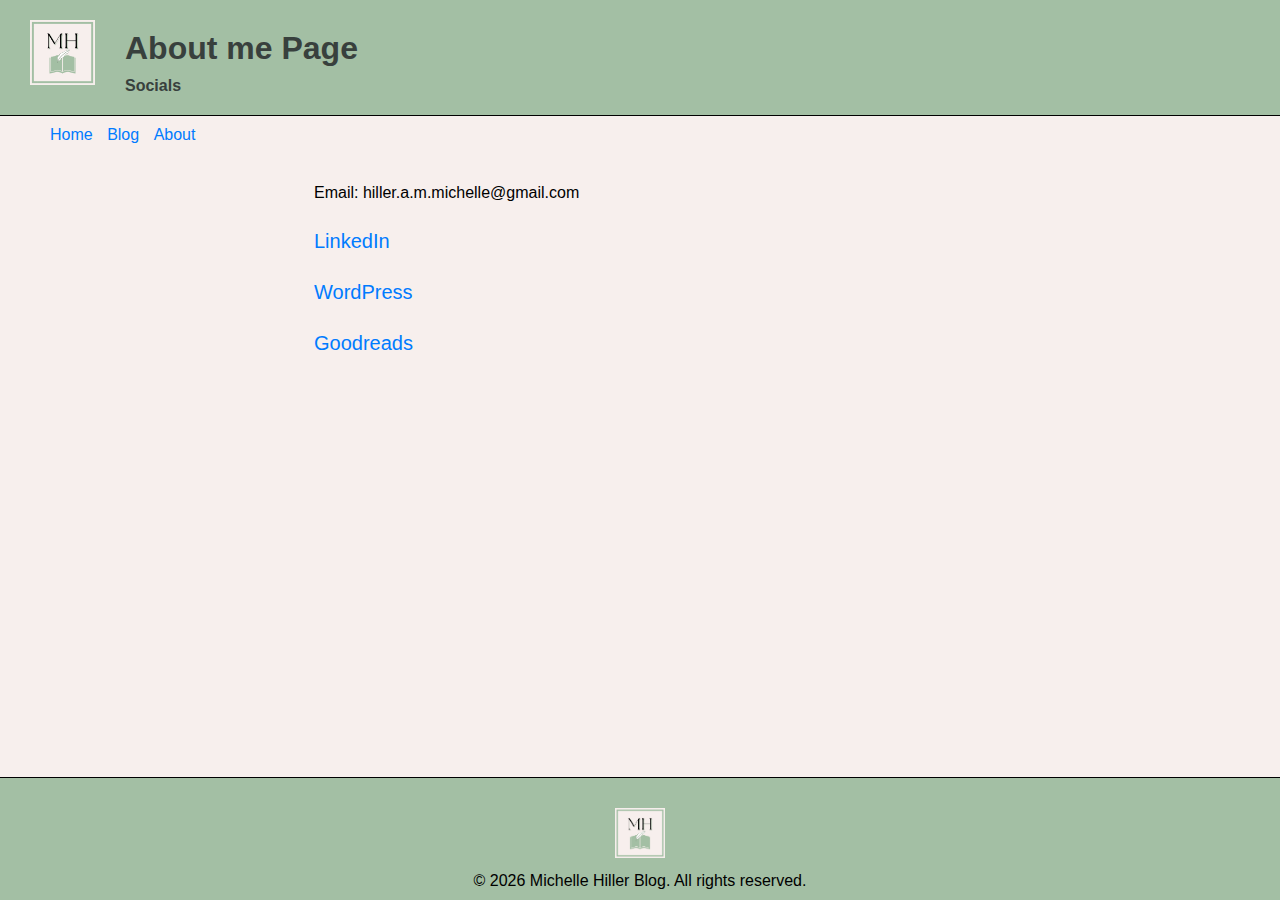
==== about.html @ a6283c58 "remove fam tree" ====
<!DOCTYPE html>
<html lang="en">

<head>
    <meta charset="UTF-8">
    <meta name="viewport" content="width=device-width, initial-scale=1.0">
    <title>About</title>
    <link rel="icon" href="./images/logo.png">
</head>

<body>
    <header>
        <img class="header-logo" src="./images/logo.png" alt="logo">
        <div>
            <h1>About me Page</h1>
            <h4>Socials</h4>
        </div>
    </header>

    <nav>
        <ul>
            <li><a href="index.html">Home</a></li>
            <li><a href="blog.html">Blog</a></li>
            <li><a href="about.html">About</a></li>
        </ul>
    </nav>

    <main>


        <section id="about">
            <div class="container">
                <!-- About me content goes here -->
                <ul>
                    <li>
                        <p>Email: hiller.a.m.michelle@gmail.com</p>
                    </li>
                    <li>
                        <p><a href="https://www.linkedin.com/in/hiller-michelle">LinkedIn</a></p>
                    </li>
                    <li>
                        <p><a href="https://hillerami.wordpress.com/">WordPress</a></p>
                    </li>
                    <li>
                        <p><a href="https://www.goodreads.com/user/show/14882793-michelle-hiller">Goodreads</a></p>
                    </li>
                </ul>

            </div>
        </section>
    </main>

    <footer>
        <img class="footer-logo" src="./images/logo.png" alt="logo">
        <p> &copy; <span id="currentYear"></span> Michelle Hiller Blog. All rights reserved.</p>
    </footer>

    <!-- Add reference to your CSS file and any other scripts just before the closing body tag -->
    <link rel="stylesheet" href="./styles/style.css">
    <link rel="stylesheet" href="./styles/about.css">
    <script src="./scripts/index.js"></script>
</body>

</html>
---- styles/style.css ----
/* Global Stylesheet */
/* Reset some default styles */
body,
figure,
h1,
h2,
h3,
p {
    margin: 0;
    padding: 0;
}

html,
body {
    height: 100%;
    margin: 0;
    padding: 0;
    background-color: #F7EFED;
}

/* Set a base font size and color */
body {
    font-family: Arial, sans-serif;
    color: #333;
    display: flex;
    flex-direction: column;
}

/* Header styles */
header {
    display: flex;
    background-color: #A3BFA4;
    color: black;
    padding: 20px;
    border-bottom: 1px solid black;
}

header h4 {
    margin: 0 0 0 10px;
}


/* Footer styles */
footer {
    background-color: #A3BFA4;
    text-align: center;
    width: 100%;
    border-top: 1px solid black;
    /* add border to top of footer */
    padding-top: 30px;
}

/* Nav Bar */
nav {
    padding: 10px;
}

ul {
    list-style-type: none;
    margin: 0;
}

li {
    display: inline;
    margin-right: 10px;
}

a {
    color: #fff;
    text-decoration: none;
}

a:hover {
    text-decoration: underline;
}




/* Main content styles */
h1 {
    color: #38403D;
    margin: 10px;
}

h2 {
    color: #38403D;
    margin-bottom: 10px;
}

h3,
h4 {
    color: #38403D;
}

main {
    padding: 30px;
    flex: 1;
}

section {
    margin-left: 20%;
    margin-right: 20%;
}

article {
    margin-bottom: 20px;
}

/* paragraphs under articles */
article p {
    line-height: 1.5;
    margin-bottom: 20px;
}

h3 {
    margin-bottom: 10px;
}

p {
    color: black;
    margin-bottom: 10px;
}

a {
    color: #007bff;
    text-decoration: none;
}


/* Logo sizes */
/* Header logo */
.header-logo {
    margin-right: 20px;
    margin-left: 10px;
    width: 65px;
    height: 65px;
}

/* Footer Logo */
.footer-logo {
    margin-bottom: 10px;
    width: 50px;
    height: 50px;
}
---- styles/about.css ----
li {
    color: #555;
    margin-bottom: 10px;
}

#about a {
    color: #007bff;
    font-size: 20px;
}

#about ul {
    list-style-type: square;
}
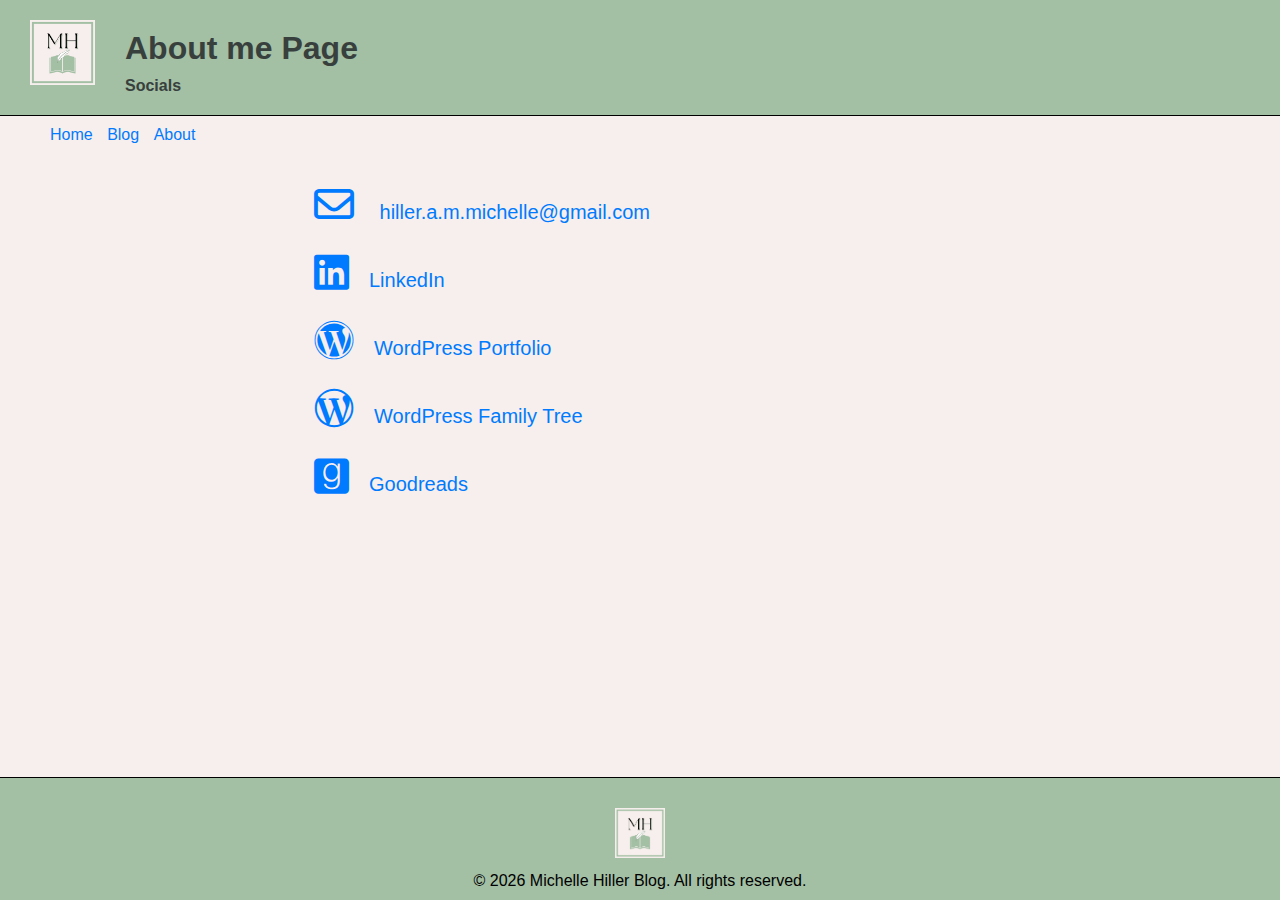
==== commit ccb88096: "add icons" ====
--- a/about.html
+++ b/about.html
@@ -6,6 +6,7 @@
     <meta name="viewport" content="width=device-width, initial-scale=1.0">
     <title>About</title>
     <link rel="icon" href="./images/logo.png">
+    <link rel="stylesheet" href="https://cdnjs.cloudflare.com/ajax/libs/font-awesome/6.4.0/css/all.min.css">
 </head>
 
 <body>
@@ -33,16 +34,19 @@
                 <!-- About me content goes here -->
                 <ul>
                     <li>
-                        <p>Email: hiller.a.m.michelle@gmail.com</p>
+                        <p><i class="fa-sharp fa-regular fa-envelope fa-2x"></i> hiller.a.m.michelle@gmail.com</p>
                     </li>
                     <li>
-                        <p><a href="https://www.linkedin.com/in/hiller-michelle">LinkedIn</a></p>
+                        <p><a href="https://www.linkedin.com/in/hiller-michelle"><i class="fa-brands fa-linkedin fa-2x"></i>LinkedIn</a></p>
                     </li>
                     <li>
-                        <p><a href="https://hillerami.wordpress.com/">WordPress</a></p>
+                        <p><a href="https://hillerami.wordpress.com/"><i class="fa-brands fa-wordpress fa-2x"></i>WordPress Portfolio</a></p>
                     </li>
                     <li>
-                        <p><a href="https://www.goodreads.com/user/show/14882793-michelle-hiller">Goodreads</a></p>
+                        <p><a href="https://hillerfamilytree.wordpress.com/"><i class="fa-brands fa-wordpress-simple fa-2x"></i>WordPress Family Tree</a></p>
+                    </li>
+                    <li>
+                        <p><a href="https://www.goodreads.com/user/show/14882793-michelle-hiller"><i class="fa-brands fa-goodreads fa-2x"></i>Goodreads</a></p>
                     </li>
                 </ul>
 
--- a/styles/about.css
+++ b/styles/about.css
@@ -3,11 +3,15 @@
     margin-bottom: 10px;
 }
 
-#about a {
+#about p {
     color: #007bff;
     font-size: 20px;
 }
 
 #about ul {
     list-style-type: square;
+}
+
+i {
+    margin-right: 20px;
 }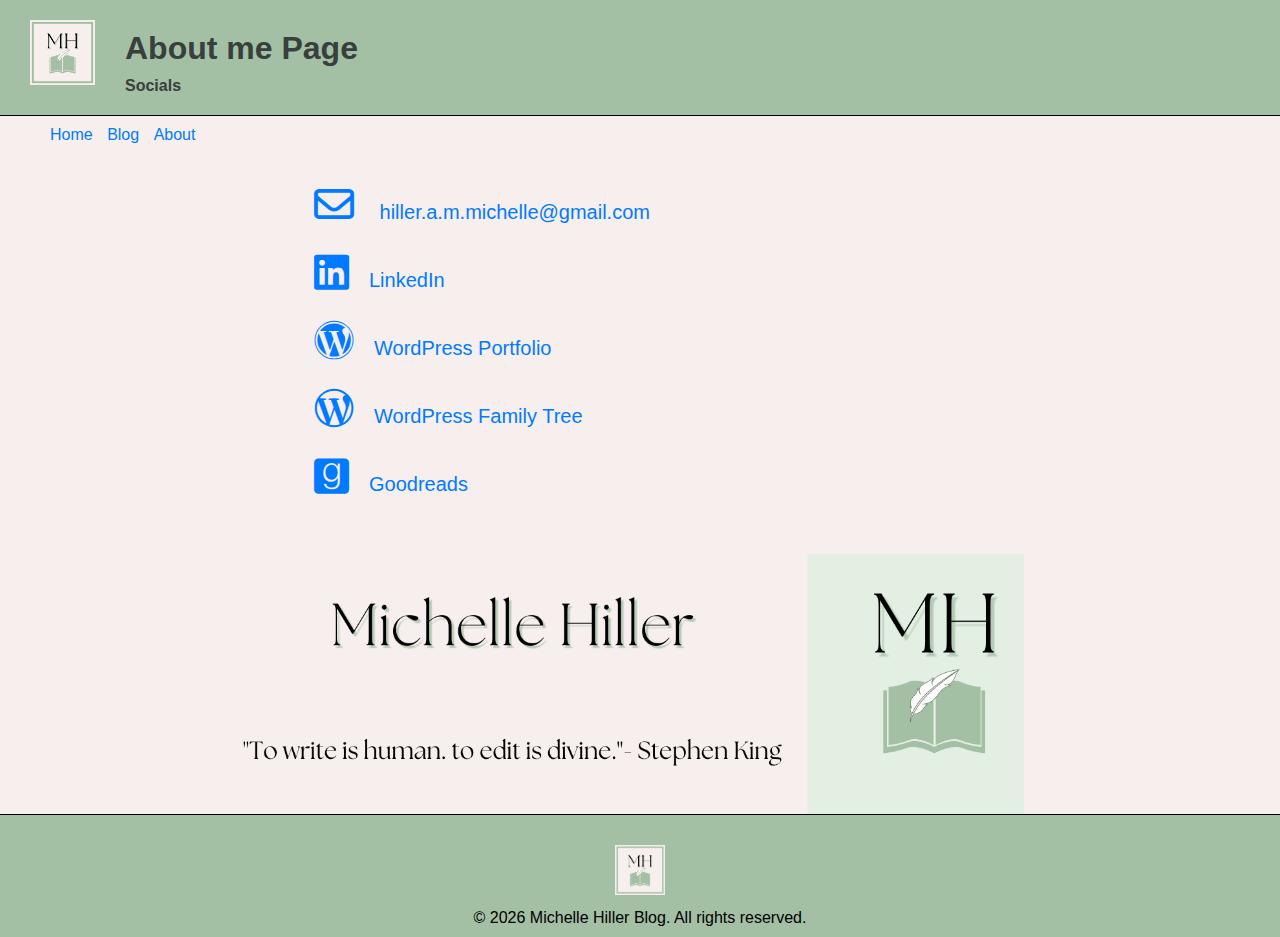
==== commit f2fc11f9: "add banner" ====
--- a/about.html
+++ b/about.html
@@ -54,6 +54,10 @@
         </section>
     </main>
 
+    <div>
+        <img class="banner" src="./images/banner.png" alt="banner">
+    </div>
+
     <footer>
         <img class="footer-logo" src="./images/logo.png" alt="logo">
         <p> &copy; <span id="currentYear"></span> Michelle Hiller Blog. All rights reserved.</p>
--- a/styles/about.css
+++ b/styles/about.css
@@ -14,4 +14,9 @@
 
 i {
     margin-right: 20px;
+}
+
+.banner {
+    width: 80%;
+    height: 100%;
 }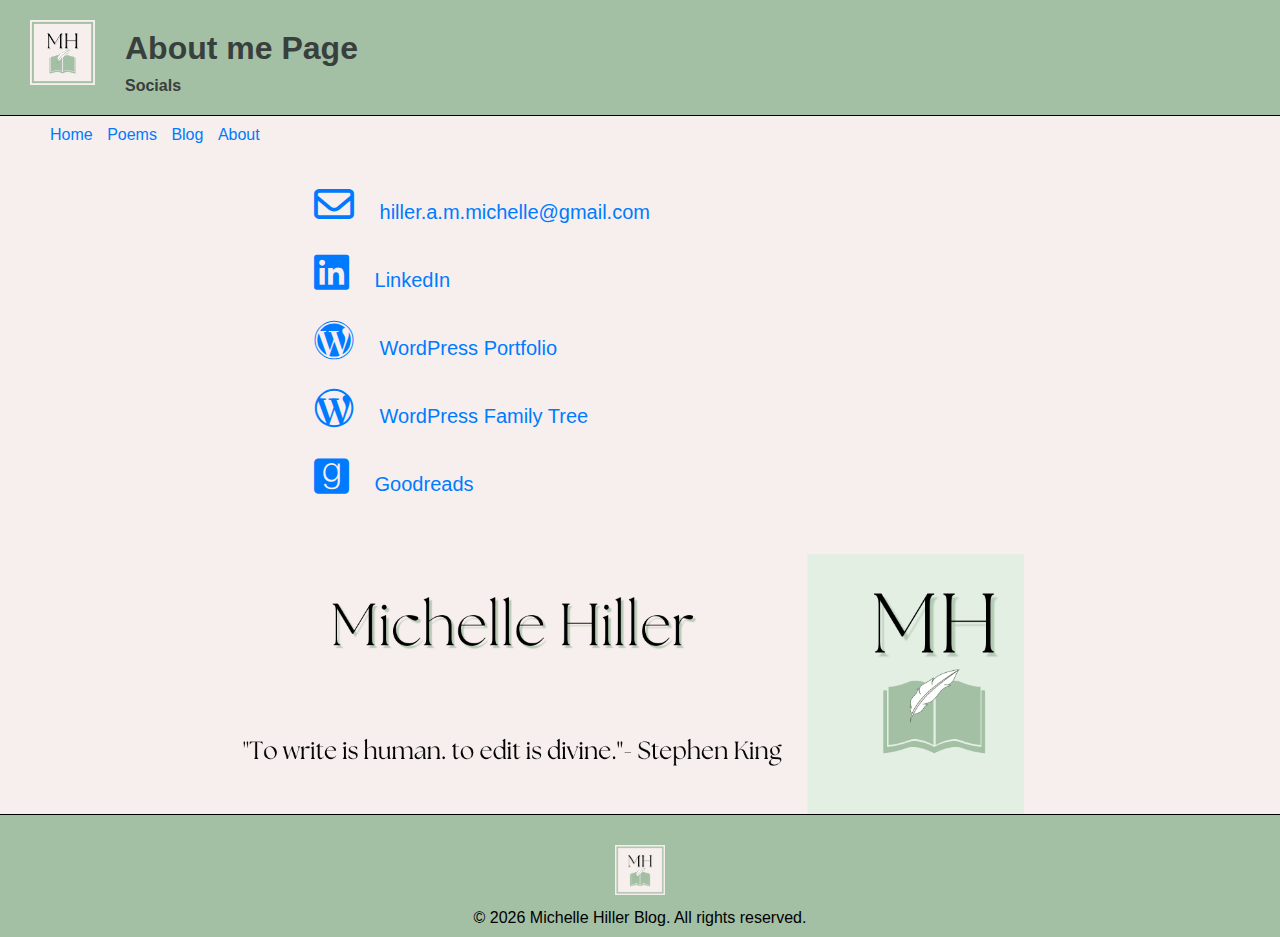
==== commit b56a078d: "add poems" ====
--- a/about.html
+++ b/about.html
@@ -5,13 +5,13 @@
     <meta charset="UTF-8">
     <meta name="viewport" content="width=device-width, initial-scale=1.0">
     <title>About</title>
-    <link rel="icon" href="./images/logo.png">
+    <link rel="icon" href="./files/images/logo.png">
     <link rel="stylesheet" href="https://cdnjs.cloudflare.com/ajax/libs/font-awesome/6.4.0/css/all.min.css">
 </head>
 
 <body>
     <header>
-        <img class="header-logo" src="./images/logo.png" alt="logo">
+        <img class="header-logo" src="./files/images/logo.png" alt="logo">
         <div>
             <h1>About me Page</h1>
             <h4>Socials</h4>
@@ -21,45 +21,64 @@
     <nav>
         <ul>
             <li><a href="index.html">Home</a></li>
+            <li><a href="poems.html">Poems</a></li>
             <li><a href="blog.html">Blog</a></li>
             <li><a href="about.html">About</a></li>
         </ul>
     </nav>
 
     <main>
-
-
         <section id="about">
             <div class="container">
                 <!-- About me content goes here -->
                 <ul>
                     <li>
-                        <p><i class="fa-sharp fa-regular fa-envelope fa-2x"></i> hiller.a.m.michelle@gmail.com</p>
+                        <p>
+                            <a href="mailto: hiller.a.m.michelle@gmail.com">
+                                <i class="fa-sharp fa-regular fa-envelope fa-2x"></i>
+                                hiller.a.m.michelle@gmail.com
+                            </a>
+                        </p>
                     </li>
                     <li>
-                        <p><a href="https://www.linkedin.com/in/hiller-michelle"><i class="fa-brands fa-linkedin fa-2x"></i>LinkedIn</a></p>
+                        <p>
+                            <a href="https://www.linkedin.com/in/hiller-michelle">
+                                <i class="fa-brands fa-linkedin fa-2x"></i>
+                                LinkedIn</a>
+                        </p>
                     </li>
                     <li>
-                        <p><a href="https://hillerami.wordpress.com/"><i class="fa-brands fa-wordpress fa-2x"></i>WordPress Portfolio</a></p>
+                        <p>
+                            <a href="https://hillerami.wordpress.com/">
+                                <i class="fa-brands fa-wordpress fa-2x"></i>
+                                WordPress Portfolio</a>
+                        </p>
                     </li>
                     <li>
-                        <p><a href="https://hillerfamilytree.wordpress.com/"><i class="fa-brands fa-wordpress-simple fa-2x"></i>WordPress Family Tree</a></p>
+                        <p>
+                            <a href="https://hillerfamilytree.wordpress.com/">
+                                <i class="fa-brands fa-wordpress-simple fa-2x"></i>
+                                WordPress Family Tree</a>
+                        </p>
                     </li>
                     <li>
-                        <p><a href="https://www.goodreads.com/user/show/14882793-michelle-hiller"><i class="fa-brands fa-goodreads fa-2x"></i>Goodreads</a></p>
+                        <p>
+                            <a href="https://www.goodreads.com/user/show/14882793-michelle-hiller">
+                                <i class="fa-brands fa-goodreads fa-2x"></i>
+                                Goodreads</a>
+                        </p>
                     </li>
                 </ul>
-
             </div>
         </section>
     </main>
 
     <div>
-        <img class="banner" src="./images/banner.png" alt="banner">
+        <img class="banner" src="./files/images/banner.png" alt="banner">
     </div>
 
     <footer>
-        <img class="footer-logo" src="./images/logo.png" alt="logo">
+        <img class="footer-logo" src="./files/images/logo.png" alt="logo">
         <p> &copy; <span id="currentYear"></span> Michelle Hiller Blog. All rights reserved.</p>
     </footer>
 
--- a/styles/style.css
+++ b/styles/style.css
@@ -71,7 +71,7 @@
 }
 
 a:hover {
-    text-decoration: underline;
+    color: #A3BFA4;
 }
 
 
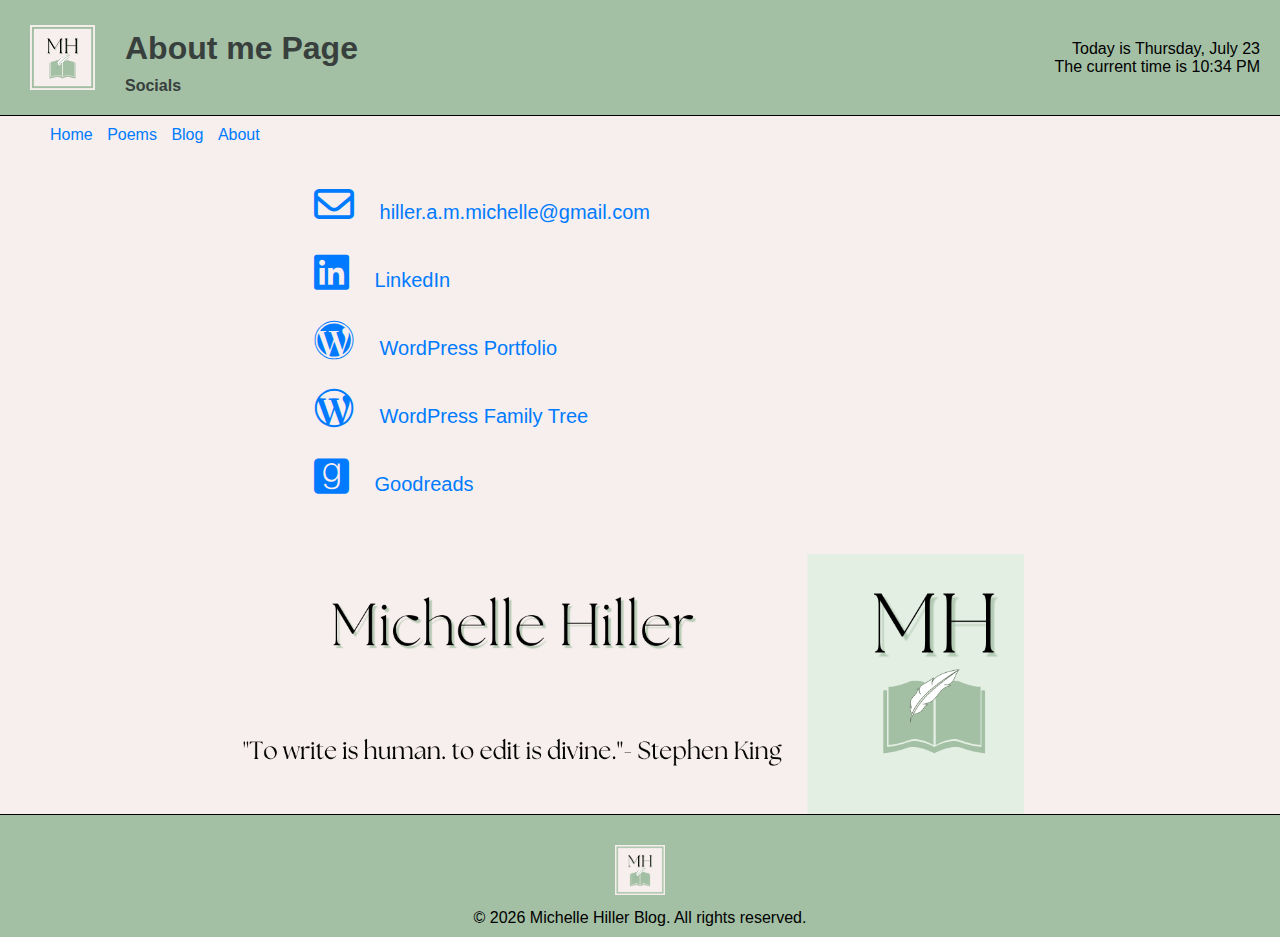
==== commit be6ce383: "add date" ====
--- a/about.html
+++ b/about.html
@@ -15,6 +15,10 @@
         <div>
             <h1>About me Page</h1>
             <h4>Socials</h4>
+        </div>
+        <div class="date-today">
+            <p id="current-date"></p>
+            <p id="current-time"></p>
         </div>
     </header>
 
--- a/styles/style.css
+++ b/styles/style.css
@@ -18,6 +18,14 @@
     background-color: #F7EFED;
 }
 
+a {
+    text-decoration: none;
+}
+
+a:hover {
+    color: #A3BFA4;
+}
+
 /* Set a base font size and color */
 body {
     font-family: Arial, sans-serif;
@@ -33,10 +41,20 @@
     color: black;
     padding: 20px;
     border-bottom: 1px solid black;
+    align-items: center;
 }
 
 header h4 {
     margin: 0 0 0 10px;
+}
+
+header .date-today {
+    text-align: right;
+    width: 25%;
+    margin-left: auto;
+}
+header .date-today p {
+    margin: auto;
 }
 
 
@@ -65,14 +83,6 @@
     margin-right: 10px;
 }
 
-a {
-    color: #fff;
-    text-decoration: none;
-}
-
-a:hover {
-    color: #A3BFA4;
-}
 
 
 
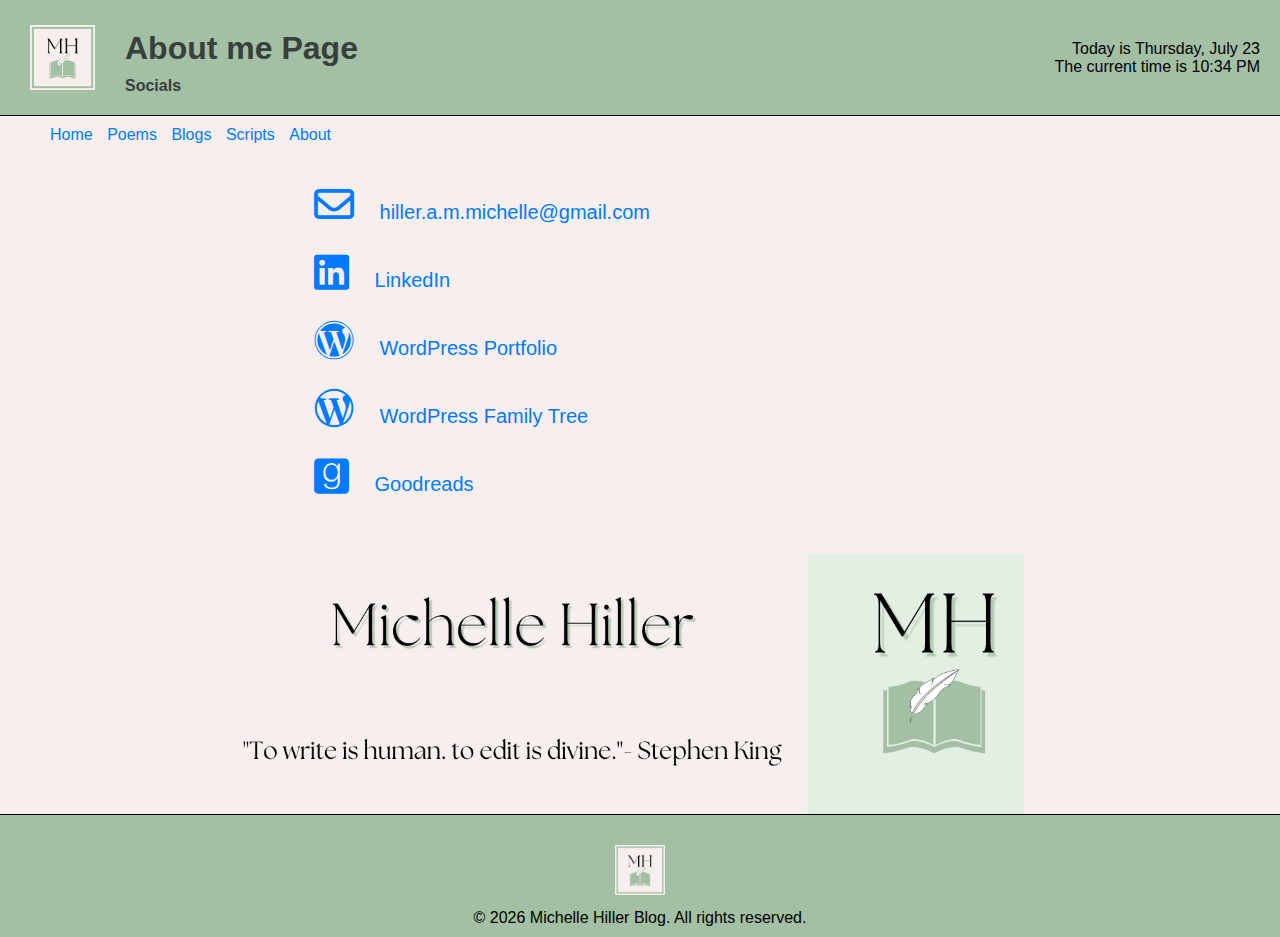
==== commit aba8b476: "add screenplay" ====
--- a/about.html
+++ b/about.html
@@ -26,7 +26,8 @@
         <ul>
             <li><a href="index.html">Home</a></li>
             <li><a href="poems.html">Poems</a></li>
-            <li><a href="blog.html">Blog</a></li>
+            <li><a href="blog.html">Blogs</a></li>
+            <li><a href="script.html">Scripts</a></li>
             <li><a href="about.html">About</a></li>
         </ul>
     </nav>
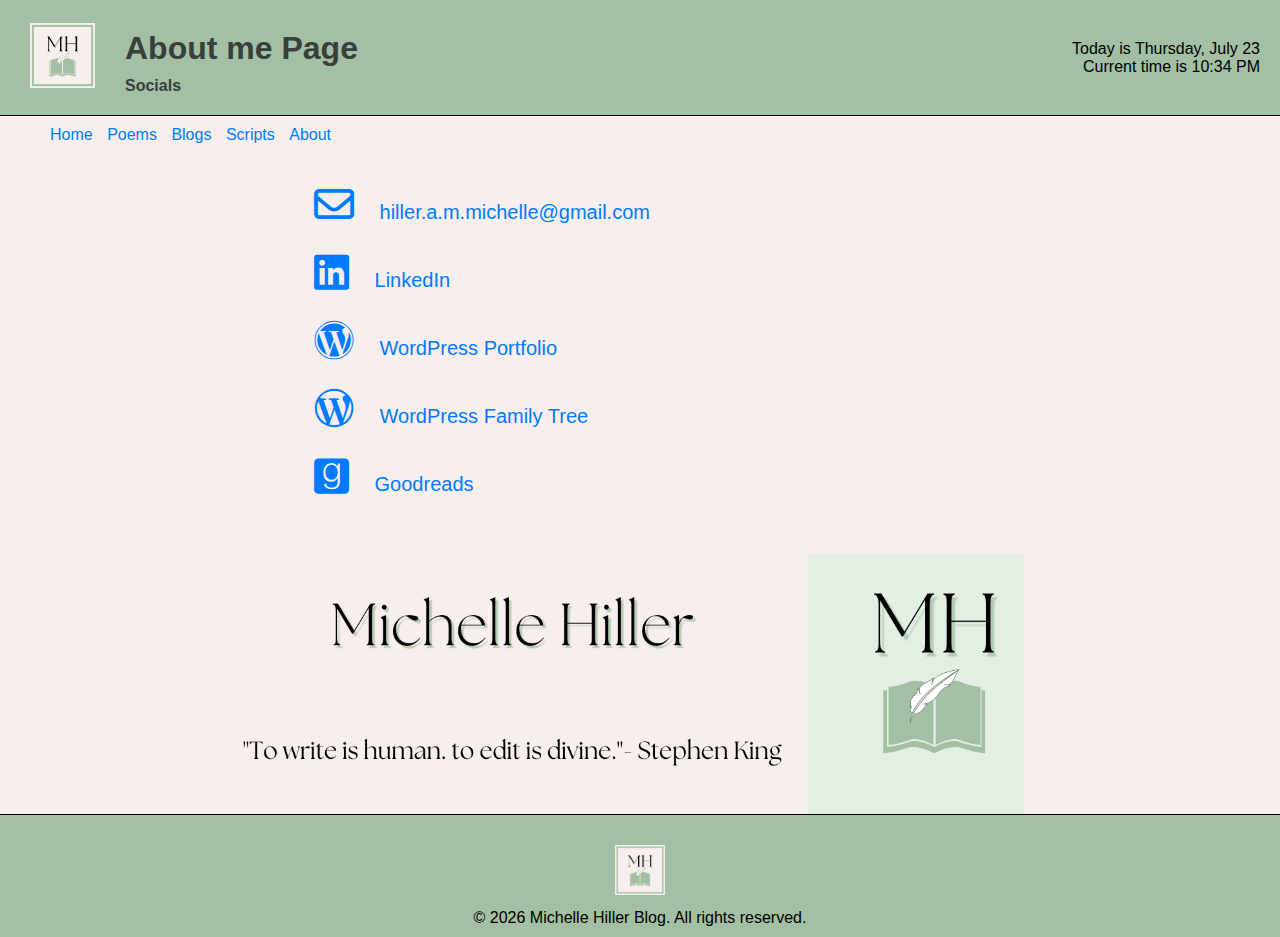
==== commit ce6a5236: "udpate home page with scripts column" ====
--- a/about.html
+++ b/about.html
@@ -11,7 +11,7 @@
 
 <body>
     <header>
-        <img class="header-logo" src="./files/images/logo.png" alt="logo">
+        <a href="index.html"><img class="header-logo" src="./files/images/logo.png" alt="logo"></a>
         <div>
             <h1>About me Page</h1>
             <h4>Socials</h4>
